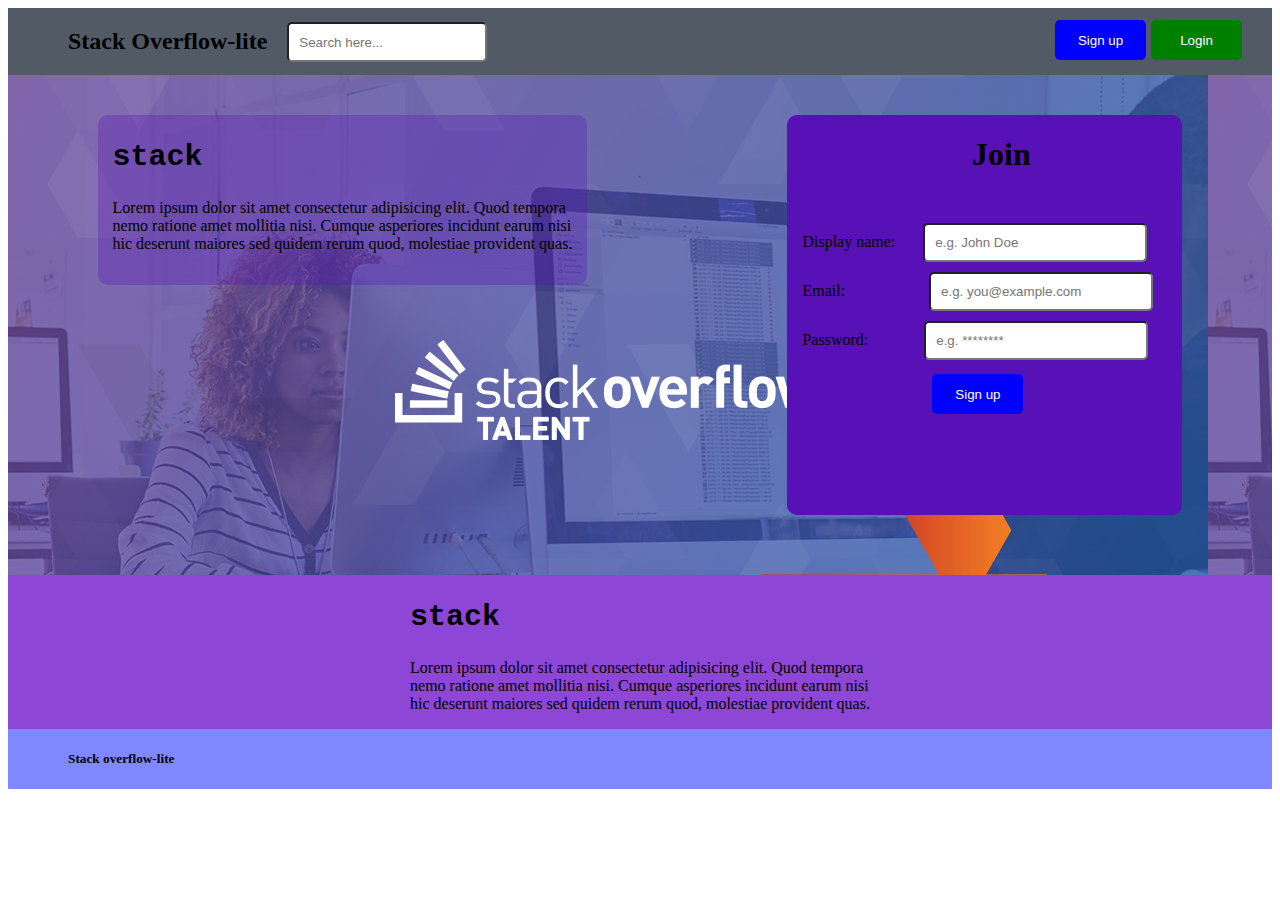
==== index.html @ 585e5828 "dashboard build--sunday lunchtime" ====
<!DOCTYPE html>
<html lang="en">
<head>
    <meta charset="utf-8">
    <meta name="viewport" content="width=device-width, initial-scale=1">
    <title>Stack Overflow- A place where people with</title>
    <link rel="stylesheet" href="css/style.css" />
</head>

<body>
                            <!--header content-->
        <header>
            <h2>Stack Overflow-lite</h2>
            <form><input type="search" placeholder="Search here..."></form>
            <div class="top-buttons"></div>
<button style="margin-top:12px;background-color:blue;margin-left:130px;width:91px;height:40px;">Sign up</button>
<button style="
 margin-right:30px;margin-top:12px;background-color:green;margin-left:3px;width:91px;height:40px;" onclick="window.location.href='login.html'">Login</button>
           
        </header> <!--header content-->
        
        <!--main content-->
    <div class="container" style="background-color:aquamarine;">
        <div class="text">
            <h2>stack</h2>
            <p>Lorem ipsum dolor sit amet consectetur adipisicing elit. 
                Quod tempora<br> nemo ratione amet mollitia nisi. Cumque asperiores
            incidunt earum nisi<br> hic deserunt maiores sed quidem rerum quod, 
            molestiae provident quas.</p>
       
            </div>
        <div class="form">
            <h1>Join</h1>
            <form>
                <div style="margin-bottom:10px;">
                    <label>Display name: </label>
                    <input type="text" placeholder="e.g. John Doe" style="margin-left:24px;">
                </div>

                <div style="margin-bottom:10px;">
                    <label>Email: </label>
                    <input type="email" placeholder="e.g. you@example.com" style="margin-left:80px;">
                </div>

                <div style="margin-bottom:10px;">
                    <label>Password: </label>
                    <input type="password" placeholder="e.g. ********" style="margin-left:52px;">
                </div>

                <div style="margin-bottom:10px;">
                    <button style="background-color:blue;margin-left:130px;width:91px;height:40px;">Sign up</button>
                    
                </div>
            </form>
        </div>

    </div><!--main content-->

    <!--main content-->
    <div class="container2" style="background-color:rgb(142, 70, 214);">
        <div class="text">
            <h2>stack</h2>
            <p>Lorem ipsum dolor sit amet consectetur adipisicing elit. Quod tempora
                <br> nemo ratione amet mollitia nisi. Cumque asperiores incidunt earum nisi
                <br> hic deserunt maiores sed quidem rerum quod, molestiae provident quas.</p>
    
        </div>
        
    
    </div>
    <!--main content-->



                    <!--footer content-->
    <footer style="background-color:rgb(127, 136, 255);">
        <h5>Stack overflow-lite</h5>
    </footer><!--footer content-->

    <script>

    </script>
</body>

</html>
---- css/style.css ----
header {
    display: flex;
    flex-direction: row;
    background-color:rgb(82, 90, 102);
    
}
header > h2{
    margin-left:60px;
}
header > form{
    display:flex;
    margin-top:14px;
    margin-left:20px;
    height:40px;
}
header > .top-buttons{
    display: inline-flex;
    flex:1;
    
}

.container{
    display: flex;
    flex-direction: row;
    justify-content: center;
    height:500px;
    background-image: url(../img/1.png);
}
.container2 {
    display: flex;
    flex-direction: row;
    justify-content: center;
}
.container > .text{
    padding:0 15px 20px 15px;
    height:150px;
    margin-top:40px;
    border-radius:10px;
    background-color:rgba(88, 16, 183, 0.3)
}
.text > h2{
    font-family: 'Courier New', Courier, monospace;
    font-size: 30px;
}

.form{
    margin:40px 0 0 200px;
    border-radius:10px;
    width:380px;
    height:400px;
    background-color:rgb(88,16,183);
    padding:0 0 0 15px;
    
}
.form > h1 {
    text-align: center;
    margin-left:18px;
}
.form > form{
    margin:50px 0 0 0;
}

input{
    padding: 10px;
    border-radius: 5px;
    width:200px;
}

footer {
    display: flex;
    flex-direction: row;
}
footer > h5 {
    margin-left:60px;
}

button{
     background-color: #4CAF50;
     border: none;
     border-radius: 5px;
     color: white;
     text-decoration: none;
     margin: 4px 2px;
     cursor: pointer;
}
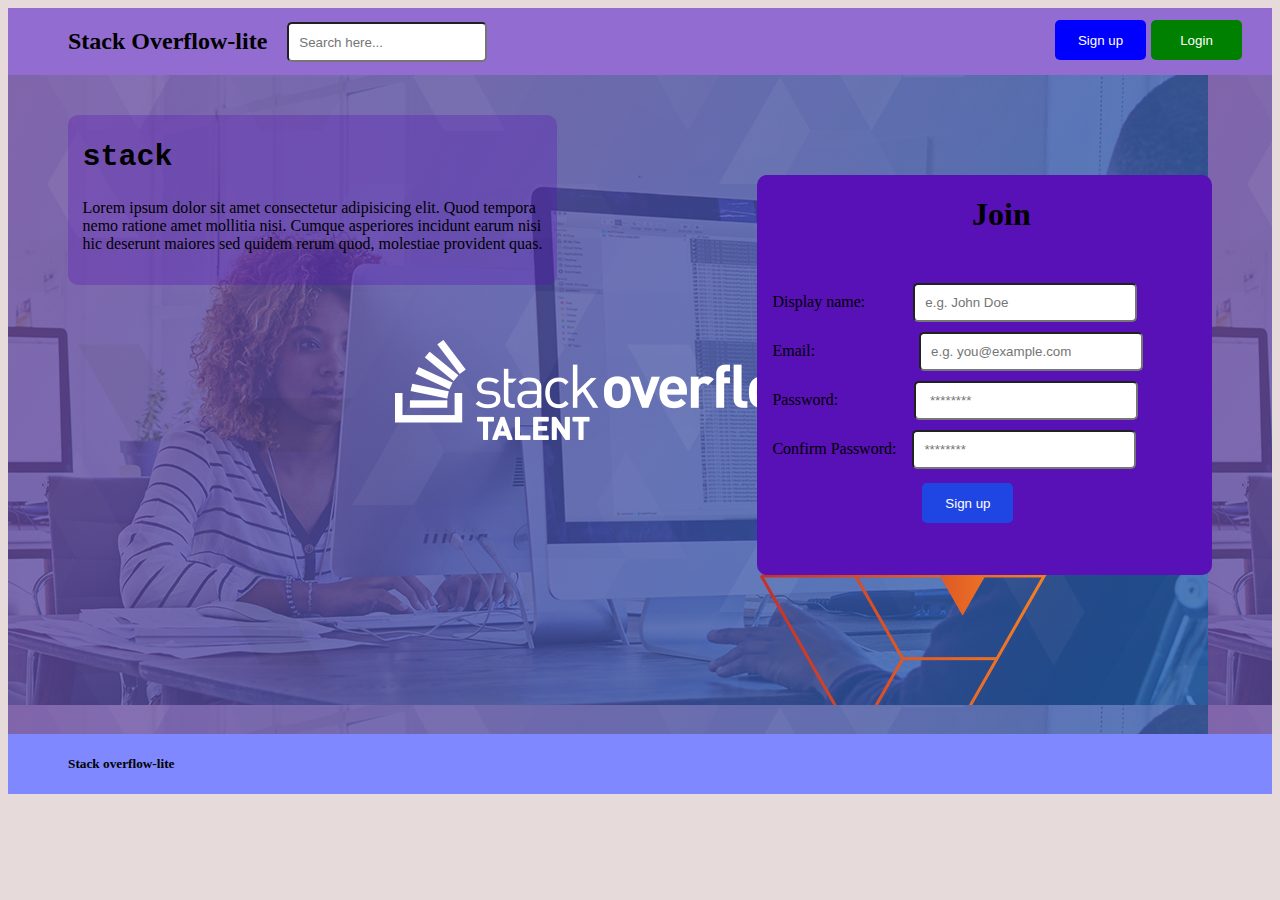
==== commit d9b30e56: "6pm update" ====
--- a/index.html
+++ b/index.html
@@ -1,84 +1,74 @@
 <!DOCTYPE html>
 <html lang="en">
+
 <head>
     <meta charset="utf-8">
     <meta name="viewport" content="width=device-width, initial-scale=1">
     <title>Stack Overflow- A place where people with</title>
     <link rel="stylesheet" href="css/style.css" />
+    <link rel="stylesheet" href="css/header.css" />
 </head>
 
 <body>
-                            <!--header content-->
-        <header>
-            <h2>Stack Overflow-lite</h2>
-            <form><input type="search" placeholder="Search here..."></form>
-            <div class="top-buttons"></div>
-<button style="margin-top:12px;background-color:blue;margin-left:130px;width:91px;height:40px;">Sign up</button>
-<button style="
- margin-right:30px;margin-top:12px;background-color:green;margin-left:3px;width:91px;height:40px;" onclick="window.location.href='login.html'">Login</button>
-           
-        </header> <!--header content-->
-        
-        <!--main content-->
-    <div class="container" style="background-color:aquamarine;">
-        <div class="text">
-            <h2>stack</h2>
-            <p>Lorem ipsum dolor sit amet consectetur adipisicing elit. 
-                Quod tempora<br> nemo ratione amet mollitia nisi. Cumque asperiores
-            incidunt earum nisi<br> hic deserunt maiores sed quidem rerum quod, 
-            molestiae provident quas.</p>
-       
-            </div>
-        <div class="form">
-            <h1>Join</h1>
-            <form>
-                <div style="margin-bottom:10px;">
-                    <label>Display name: </label>
-                    <input type="text" placeholder="e.g. John Doe" style="margin-left:24px;">
-                </div>
+    <!--header content-->
+    <header>
+        <h2>Stack Overflow-lite</h2>
+        <form>
+            <input type="search" placeholder="Search here...">
+        </form>
+        <div class="top-buttons"></div>
+        <button class="btn1">Sign up</button>
+        <button class="btn2" onclick="window.location.href='login.html'">Login</button>
 
-                <div style="margin-bottom:10px;">
-                    <label>Email: </label>
-                    <input type="email" placeholder="e.g. you@example.com" style="margin-left:80px;">
-                </div>
-
-                <div style="margin-bottom:10px;">
-                    <label>Password: </label>
-                    <input type="password" placeholder="e.g. ********" style="margin-left:52px;">
-                </div>
-
-                <div style="margin-bottom:10px;">
-                    <button style="background-color:blue;margin-left:130px;width:91px;height:40px;">Sign up</button>
-                    
-                </div>
-            </form>
-        </div>
-
-    </div><!--main content-->
+    </header>
+    <!--header content-->
 
     <!--main content-->
-    <div class="container2" style="background-color:rgb(142, 70, 214);">
+    <div class="container">
         <div class="text">
             <h2>stack</h2>
             <p>Lorem ipsum dolor sit amet consectetur adipisicing elit. Quod tempora
                 <br> nemo ratione amet mollitia nisi. Cumque asperiores incidunt earum nisi
                 <br> hic deserunt maiores sed quidem rerum quod, molestiae provident quas.</p>
-    
+
         </div>
-        
-    
+        <div class="form">
+            <h1>Join</h1>
+            <form>
+                <div>
+                    <label>Display name: </label>
+                    <input type="text" id="name" placeholder="e.g. John Doe">
+                </div>
+
+                <div>
+                    <label>Email: </label>
+                    <input type="email" id="email" placeholder="e.g. you@example.com">
+                </div>
+
+                <div>
+                    <label>Password: </label>
+                    <input type="password" id="password" placeholder=" ********">
+                </div>
+                <div>
+                    <label>Confirm Password: </label>
+                    <input type="password" id="cpassword" placeholder="********">
+                </div>
+
+                <div>
+                    <button id="sign" onclick="window.location.href='login.html'">Sign up</button>
+
+                </div>
+            </form>
+        </div>
+
     </div>
-    <!--main content-->
-
-
-
-                    <!--footer content-->
-    <footer style="background-color:rgb(127, 136, 255);">
+    <!--footer content-->
+    <footer>
         <h5>Stack overflow-lite</h5>
-    </footer><!--footer content-->
+    </footer>
+    <!--footer content-->
 
     <script>
-
     </script>
 </body>
 
--- a/css/style.css
+++ b/css/style.css
@@ -1,85 +1,115 @@
+body {
+    background-color: rgb(230, 218, 218);
+}
 header {
     display: flex;
     flex-direction: row;
-    background-color:rgb(82, 90, 102);
-    
-}
-header > h2{
-    margin-left:60px;
-}
-header > form{
-    display:flex;
-    margin-top:14px;
-    margin-left:20px;
-    height:40px;
-}
-header > .top-buttons{
-    display: inline-flex;
-    flex:1;
-    
+    background-color: rgb(82, 90, 102);
 }
 
-.container{
+header>h2 {
+    margin-left: 60px;
+}
+
+header>form {
+    display: flex;
+    margin-top: 14px;
+    margin-left: 20px;
+    height: 40px;
+}
+
+header>.top-buttons {
+    display: inline-flex;
+    flex: 1;
+}
+
+.container {
     display: flex;
     flex-direction: row;
     justify-content: center;
-    height:500px;
+    height: 659px;
     background-image: url(../img/1.png);
 }
-.container2 {
-    display: flex;
-    flex-direction: row;
-    justify-content: center;
+
+.container>.text {
+    padding: 0 15px 20px 15px;
+    height: 150px;
+    margin-top: 40px;
+    border-radius: 10px;
+    background-color: rgba(88, 16, 183, 0.3)
 }
-.container > .text{
-    padding:0 15px 20px 15px;
-    height:150px;
-    margin-top:40px;
-    border-radius:10px;
-    background-color:rgba(88, 16, 183, 0.3)
-}
-.text > h2{
+
+.text>h2 {
     font-family: 'Courier New', Courier, monospace;
     font-size: 30px;
 }
 
-.form{
-    margin:40px 0 0 200px;
-    border-radius:10px;
-    width:380px;
-    height:400px;
-    background-color:rgb(88,16,183);
-    padding:0 0 0 15px;
-    
-}
-.form > h1 {
-    text-align: center;
-    margin-left:18px;
-}
-.form > form{
-    margin:50px 0 0 0;
+.form {
+    margin: 100px 0 0 200px;
+    border-radius: 10px;
+    width: 440px;
+    height: 400px;
+    background-color: rgb(88, 16, 183);
+    padding: 0 0 0 15px;
 }
 
-input{
+.form>h1 {
+    text-align: center;
+    margin-left: 18px;
+}
+
+.form>form {
+    margin: 50px 0 0 0;
+}
+
+.form>form>div>#sign {
+    background-color: rgb(31, 70, 226);
+    border: none;
+    border-radius: 5px;
+    color: white;
+    text-decoration: none;
+    margin: 4px 150px;
+    cursor: pointer;
+}
+
+#name {
+    margin-left: 44px;
+}
+
+#email {
+    margin-left: 100px;
+}
+
+#password {
+    margin-left: 72px;
+}
+
+#cpassword {
+    margin-left: 12px;
+}
+
+input {
     padding: 10px;
     border-radius: 5px;
-    width:200px;
+    width: 200px;
 }
 
 footer {
     display: flex;
     flex-direction: row;
-}
-footer > h5 {
-    margin-left:60px;
+    background-color:rgb(127, 136, 255);
 }
 
-button{
-     background-color: #4CAF50;
-     border: none;
-     border-radius: 5px;
-     color: white;
-     text-decoration: none;
-     margin: 4px 2px;
-     cursor: pointer;
+footer>h5 {
+    margin-left: 60px;
+}
+
+header>button {
+    background-color: #4CAF50;
+    border: none;
+    border-radius: 5px;
+    color: white;
+    text-decoration: none;
+    margin: 4px 2px;
+    cursor: pointer;
 }--- a/css/header.css
+++ b/css/header.css
@@ -0,0 +1,133 @@
+header {
+    display: flex;
+    flex-direction: row;
+    background-color: rgb(146, 108, 208);
+}
+
+header>h2 {
+    margin-left: 60px;
+}
+
+header>form {
+    display: flex;
+    margin-top: 14px;
+    margin-left: 20px;
+    height: 40px;
+}
+
+header>form>input{
+border-radius:5px;
+}
+
+header>.top-spacer {
+    display: inline-flex;
+    flex: 1;
+}
+
+
+header>.dropdown {
+    display: flex;
+    flex:1;
+    justify-content: flex-end;
+    margin:10px 20px 0 0;
+    background-color:rgb(255, 255, 255);
+    min-width:50px;
+    max-height:50px;
+    border-radius:50px;
+}
+
+header>.dropdown>.dropdown-content {
+    display: none;
+    position: absolute;
+    background-color: #f9f9f9;
+    min-width: 100px;
+    top:65px;
+    box-shadow: 0px 8px 16px 0px rgba(0, 0, 0, 0.2);
+    padding: 12px 16px;
+}
+
+header>.dropdown:hover>.dropdown-content {
+    display: block;
+}
+
+.dropdown-content a {
+    background-color: #eee;
+    color: black;
+    display: block;
+    padding: 12px;
+    text-decoration: none;
+}
+
+.dropdown-content a:hover {
+    background-color: #ccc;
+}
+
+.vertical-menu {
+    display: flex;
+    flex-direction: column;
+    flex: 1;
+    max-width: 20%;
+    background-color: #eee;
+}
+
+.vertical-menu>h2 {
+    display: flex;
+    justify-content: center;
+}
+
+.vertical-menu>form {
+    display: flex;
+    justify-content: center;
+    padding-bottom: 20px;
+}
+
+.vertical-menu>form>input {
+    padding: 10px;
+    border-radius: 5px;
+    max-width: 80%;
+}
+
+.vertical-menu a {
+    background-color: #eee;
+    color: black;
+    display: block;
+    padding: 12px;
+    text-decoration: none;
+}
+
+.vertical-menu a:hover {
+    background-color: #ccc;
+}
+
+.vertical-menu a.active {
+    background-color: #4CAF50;
+    color: white;
+}
+
+header>.btn1{
+    margin-top:12px;
+    background-color:blue;
+    margin-left:130px;
+    width:91px;
+    height:40px;
+}
+
+header>.btn2{
+    margin-right:30px;
+    margin-top:12px;
+    background-color:green;
+    margin-left:3px;
+    width:91px;
+    height:40px;
+}
+
+.form>form>div{
+    margin-bottom:10px;
+}
+
+.form>form>div>button{
+    background-color:blue;
+    margin-left:130px;
+    width:91px;
+    height:40px;
+}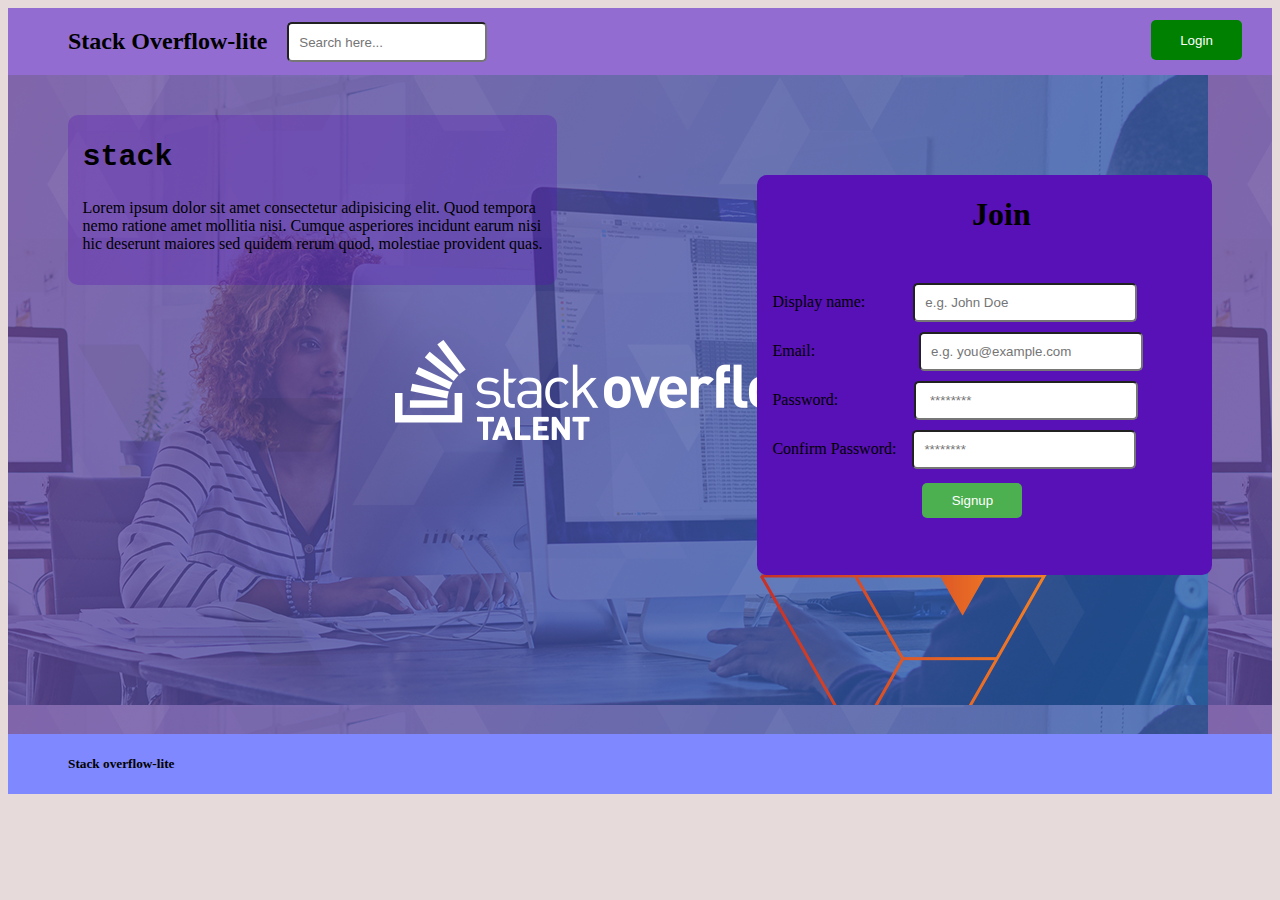
==== commit 020543f3: "Api updates" ====
--- a/index.html
+++ b/index.html
@@ -5,7 +5,7 @@
     <meta charset="utf-8">
     <meta name="viewport" content="width=device-width, initial-scale=1">
     <title>Stack Overflow- A place where people with</title>
-    <link rel="stylesheet" href="css/style.css" />
+    <link rel="stylesheet" href="css/index.css" />
     <link rel="stylesheet" href="css/header.css" />
 </head>
 
@@ -16,8 +16,7 @@
         <form>
             <input type="search" placeholder="Search here...">
         </form>
-        <div class="top-buttons"></div>
-        <button class="btn1">Sign up</button>
+        <div class="top-spacer"></div>
         <button class="btn2" onclick="window.location.href='login.html'">Login</button>
 
     </header>
@@ -34,7 +33,7 @@
         </div>
         <div class="form">
             <h1>Join</h1>
-            <form>
+            <form action="/login.html" method="POST">
                 <div>
                     <label>Display name: </label>
                     <input type="text" id="name" placeholder="e.g. John Doe">
@@ -55,9 +54,9 @@
                 </div>
 
                 <div>
-                    <button id="sign" onclick="window.location.href='login.html'">Sign up</button>
+                    <input type="submit" id="sign" value="Signup">
+                </div>
 
-                </div>
             </form>
         </div>
 
--- a/css/index.css
+++ b/css/index.css
@@ -0,0 +1,87 @@
+body {
+    background-color: rgb(230, 218, 218);
+}
+
+
+.container {
+    display: flex;
+    flex-direction: row;
+    justify-content: center;
+    height: 659px;
+    background-image: url(../img/1.png);
+}
+
+.container>.text {
+    padding: 0 15px 20px 15px;
+    height: 150px;
+    margin-top: 40px;
+    border-radius: 10px;
+    background-color: rgba(88, 16, 183, 0.3)
+}
+
+.text>h2 {
+    font-family: 'Courier New', Courier, monospace;
+    font-size: 30px;
+}
+
+.form {
+    margin: 100px 0 0 200px;
+    border-radius: 10px;
+    width: 440px;
+    height: 400px;
+    background-color: rgb(88, 16, 183);
+    padding: 0 0 0 15px;
+}
+
+.form>h1 {
+    text-align: center;
+    margin-left: 18px;
+}
+
+.form>form {
+    margin: 50px 0 0 0;
+}
+
+#name {
+    margin-left: 44px;
+}
+
+#email {
+    margin-left: 100px;
+}
+
+#password {
+    margin-left: 72px;
+}
+
+#cpassword {
+    margin-left: 12px;
+}
+
+input {
+    padding: 10px;
+    border-radius: 5px;
+    width: 200px;
+}
+
+#sign {
+    background-color: #4CAF50;
+    width:100px;
+    border: none;
+    border-radius: 5px;
+    color: white;
+    text-decoration: none;
+    margin: 4px 150px;
+    cursor: pointer;
+}
+
+footer {
+    display: flex;
+    flex-direction: row;
+    background-color:rgb(127, 136, 255);
+}
+
+footer>h5 {
+    margin-left: 60px;
+}
+
--- a/css/header.css
+++ b/css/header.css
@@ -15,8 +15,8 @@
     height: 40px;
 }
 
-header>form>input{
-border-radius:5px;
+header>form>input {
+    border-radius: 5px;
 }
 
 header>.top-spacer {
@@ -24,16 +24,40 @@
     flex: 1;
 }
 
+header>.btn1 {
+    margin-top: 12px;
+    background-color: blue;
+    margin-left: 130px;
+    width: 91px;
+    height: 40px;
+    border: none;
+    border-radius: 5px;
+    color: #fff;
+}
+
+header>.btn2 {
+    margin-right: 30px;
+    margin-top: 12px;
+    background-color: green;
+    margin-left: 3px;
+    width: 91px;
+    height: 40px;
+    border: none;
+    border-radius: 5px;
+    color: #fff;
+}
 
 header>.dropdown {
     display: flex;
-    flex:1;
+    flex: 1;
     justify-content: flex-end;
-    margin:10px 20px 0 0;
-    background-color:rgb(255, 255, 255);
-    min-width:50px;
-    max-height:50px;
-    border-radius:50px;
+    margin: 10px 20px 0 0;
+    background-image:url("/img/top-avatar.png");
+    background-repeat: no-repeat;
+    min-width: 50px;
+    max-height: 50px;
+    border-radius: 50px;
+    cursor: pointer;
 }
 
 header>.dropdown>.dropdown-content {
@@ -41,7 +65,7 @@
     position: absolute;
     background-color: #f9f9f9;
     min-width: 100px;
-    top:65px;
+    top: 65px;
     box-shadow: 0px 8px 16px 0px rgba(0, 0, 0, 0.2);
     padding: 12px 16px;
 }
@@ -49,6 +73,7 @@
 header>.dropdown:hover>.dropdown-content {
     display: block;
 }
+
 
 .dropdown-content a {
     background-color: #eee;
@@ -68,6 +93,7 @@
     flex: 1;
     max-width: 20%;
     background-color: #eee;
+    z
 }
 
 .vertical-menu>h2 {
@@ -104,30 +130,13 @@
     color: white;
 }
 
-header>.btn1{
-    margin-top:12px;
-    background-color:blue;
-    margin-left:130px;
-    width:91px;
-    height:40px;
+.form>form>div {
+    margin-bottom: 10px;
 }
 
-header>.btn2{
-    margin-right:30px;
-    margin-top:12px;
-    background-color:green;
-    margin-left:3px;
-    width:91px;
-    height:40px;
-}
-
-.form>form>div{
-    margin-bottom:10px;
-}
-
-.form>form>div>button{
-    background-color:blue;
-    margin-left:130px;
-    width:91px;
-    height:40px;
+.form>form>div>button {
+    background-color: blue;
+    margin-left: 130px;
+    width: 91px;
+    height: 40px;
 }